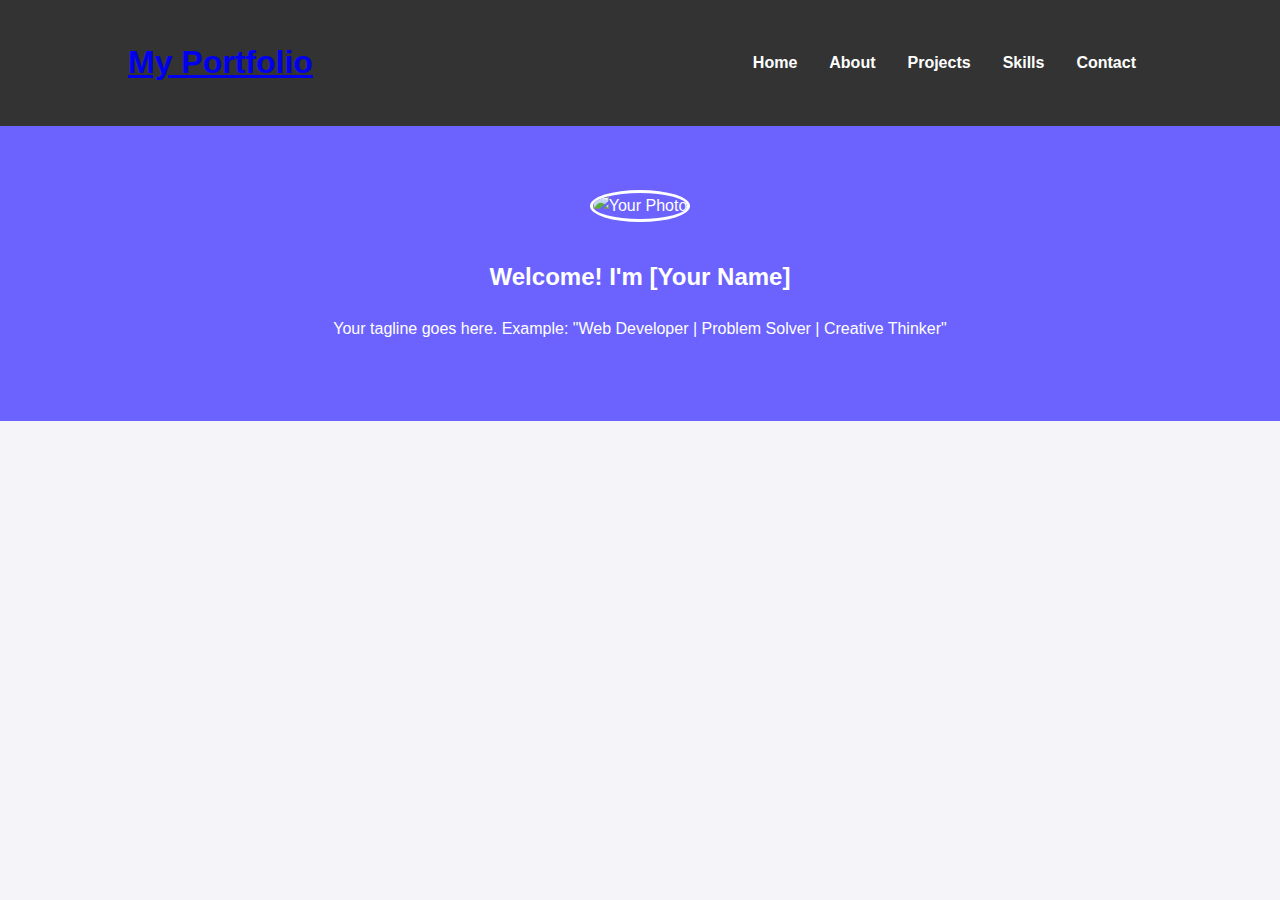
==== Final Project/index.html @ 14db2b9b "first commit" ====
<!DOCTYPE html>
<html lang="en">
<head>
    <meta charset="UTF-8">
    <meta name="viewport" content="width=device-width, initial-scale=1.0">
    <title>Personal Portfolio</title>
    <link rel="stylesheet" href="styles.css">
    <link rel="stylesheet" href="https://cdnjs.cloudflare.com/ajax/libs/font-awesome/6.0.0-beta3/css/all.min.css">
</head>
<body>
    <!-- Navigation Bar -->
    <nav>
        <div class="container">
            <h1><a href="index.html">My Portfolio</a></h1>
            <ul>
                <li><a href="index.html">Home</a></li>
                <li><a href="about.html">About</a></li>
                <li><a href="projects.html">Projects</a></li>
                <li><a href="skills.html">Skills</a></li>
                <li><a href="contact.html">Contact</a></li>
            </ul>
        </div>
    </nav>

    <!-- Home Page Section -->
    <header>
        <div class="container">
            <img src="avatar.jpg" alt="Your Photo" class="profile-img">
            <h2>Welcome! I'm [Your Name]</h2>
            <p>Your tagline goes here. Example: "Web Developer | Problem Solver | Creative Thinker"</p>
        </div>
    </header>
---- Final Project/styles.css ----
/* General Styles */
body {
    font-family: Arial, sans-serif;
    margin: 0;
    padding: 0;
    box-sizing: border-box;
    line-height: 1.6;
    background-color: #f4f4f9;
    color: #333;
}

.container {
    width: 80%;
    margin: 0 auto;
    max-width: 1200px;
}

/* Navigation Bar */
nav {
    background: #333;
    color: #fff;
    padding: 1rem 0;
}

nav .container {
    display: flex;
    justify-content: space-between;
    align-items: center;
}

nav ul {
    list-style: none;
    display: flex;
    margin: 0;
    padding: 0;
}

nav ul li {
    margin: 0 1rem;
}

nav ul li a {
    color: #fff;
    text-decoration: none;
    font-weight: bold;
}

/* Header Section */
header {
    text-align: center;
    background: #6c63ff;
    color: #fff;
    padding: 4rem 0;
}

header .profile-img {
    width: 150px;
    height: 150px;
    border-radius: 50%;
    margin-bottom: 1rem;
    border: 3px solid #fff;
}

/* Section Headings */
section h2 {
    text-align: center;
    margin-bottom: 2rem;
    color: #333;
}

/* About Section */
#about {
    padding: 2rem 0;
}

#about a {
    display: inline-block;
    margin-top: 1rem;
    color: #fff;
    background: #333;
    padding: 0.5rem 1rem;
    text-decoration: none;
    border-radius: 5px;
}

/* Projects Section */
#projects .project {
    margin-bottom: 2rem;
    padding: 1rem;
    background: #fff;
    border-radius: 5px;
    box-shadow: 0 0 10px rgba(0, 0, 0, 0.1);
}

#projects a {
    color: #6c63ff;
    text-decoration: none;
}

/* Skills Section */
#skills ul {
    list-style: none;
    padding: 0;
    text-align: center;
}

#skills ul li {
    display: inline-block;
    margin: 0.5rem;
    background: #6c63ff;
    color: #fff;
    padding: 0.5rem 1rem;
    border-radius: 5px;
}

/* Contact Section */
#contact {
    padding: 2rem 0;
    text-align: center;
}

#contact form {
    max-width: 600px;
    margin: 0 auto;
}

#contact input, #contact textarea {
    width: 100%;
    padding: 1rem;
    margin: 0.5rem 0;
    border: 1px solid #ccc;
    border-radius: 5px;
}

#contact button {
    background: #6c63ff;
    color: #fff;
    border: none;
    padding: 0.7rem 2rem;
    border-radius: 5px;
    cursor: pointer;
}

.social-links a {
    margin: 0 0.5rem;
    color: #333;
    font-size: 1.5rem;
}

/* Footer */
footer {
    text-align: center;
    padding: 1rem 0;
    background: #333;
    color: #fff;
    margin-top: 2rem;
}

/* Responsive Design */
@media (max-width: 768px) {
    nav .container {
        flex-direction: column;
        text-align: center;
    }

    nav ul {
        flex-direction: column;
    }

    nav ul li {
        margin: 0.5rem 0;
    }

    header {
        padding: 2rem 0;
    }

    #skills ul li {
        display: block;
        margin: 0.5rem auto;
    }
}
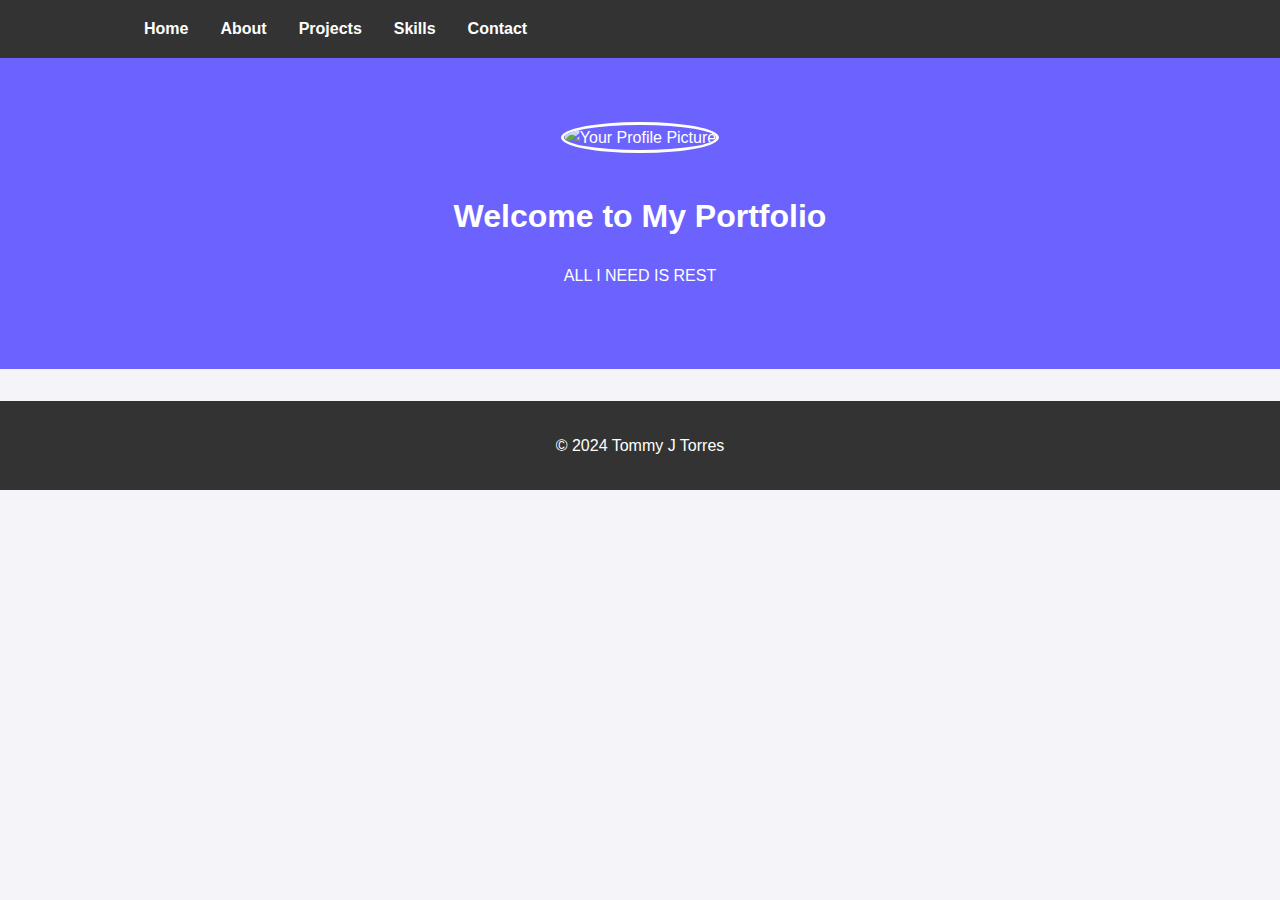
==== commit 1b3d51c1: "Second Commit" ====
--- a/Final Project/index.html
+++ b/Final Project/index.html
@@ -3,15 +3,12 @@
 <head>
     <meta charset="UTF-8">
     <meta name="viewport" content="width=device-width, initial-scale=1.0">
-    <title>Personal Portfolio</title>
+    <title>Home</title>
     <link rel="stylesheet" href="styles.css">
-    <link rel="stylesheet" href="https://cdnjs.cloudflare.com/ajax/libs/font-awesome/6.0.0-beta3/css/all.min.css">
 </head>
 <body>
-    <!-- Navigation Bar -->
     <nav>
         <div class="container">
-            <h1><a href="index.html">My Portfolio</a></h1>
             <ul>
                 <li><a href="index.html">Home</a></li>
                 <li><a href="about.html">About</a></li>
@@ -21,12 +18,13 @@
             </ul>
         </div>
     </nav>
-
-    <!-- Home Page Section -->
     <header>
-        <div class="container">
-            <img src="avatar.jpg" alt="Your Photo" class="profile-img">
-            <h2>Welcome! I'm [Your Name]</h2>
-            <p>Your tagline goes here. Example: "Web Developer | Problem Solver | Creative Thinker"</p>
-        </div>
-    </header>+        <img src="your-photo.jpg" alt="Your Profile Picture" class="profile-img">
+        <h1>Welcome to My Portfolio</h1>
+        <p>ALL I NEED IS REST</p>
+    </header>
+    <footer>
+        <p>&copy; 2024 Tommy J Torres</p>
+    </footer>
+</body>
+</html>
--- a/Final Project/styles.css
+++ b/Final Project/styles.css
@@ -84,6 +84,10 @@
 }
 
 /* Projects Section */
+#projects {
+    padding: 2rem 0;
+}
+
 #projects .project {
     margin-bottom: 2rem;
     padding: 1rem;
@@ -98,6 +102,10 @@
 }
 
 /* Skills Section */
+#skills {
+    padding: 2rem 0;
+}
+
 #skills ul {
     list-style: none;
     padding: 0;
@@ -141,6 +149,10 @@
     cursor: pointer;
 }
 
+.social-links {
+    margin-top: 1rem;
+}
+
 .social-links a {
     margin: 0 0.5rem;
     color: #333;
@@ -180,3 +192,14 @@
         margin: 0.5rem auto;
     }
 }
+
+/* Utility Classes for Shared Components */
+.section {
+    padding: 2rem 0;
+}
+.section-title {
+    text-align: center;
+    margin-bottom: 2rem;
+    font-size: 2rem;
+    color: #333;
+}
